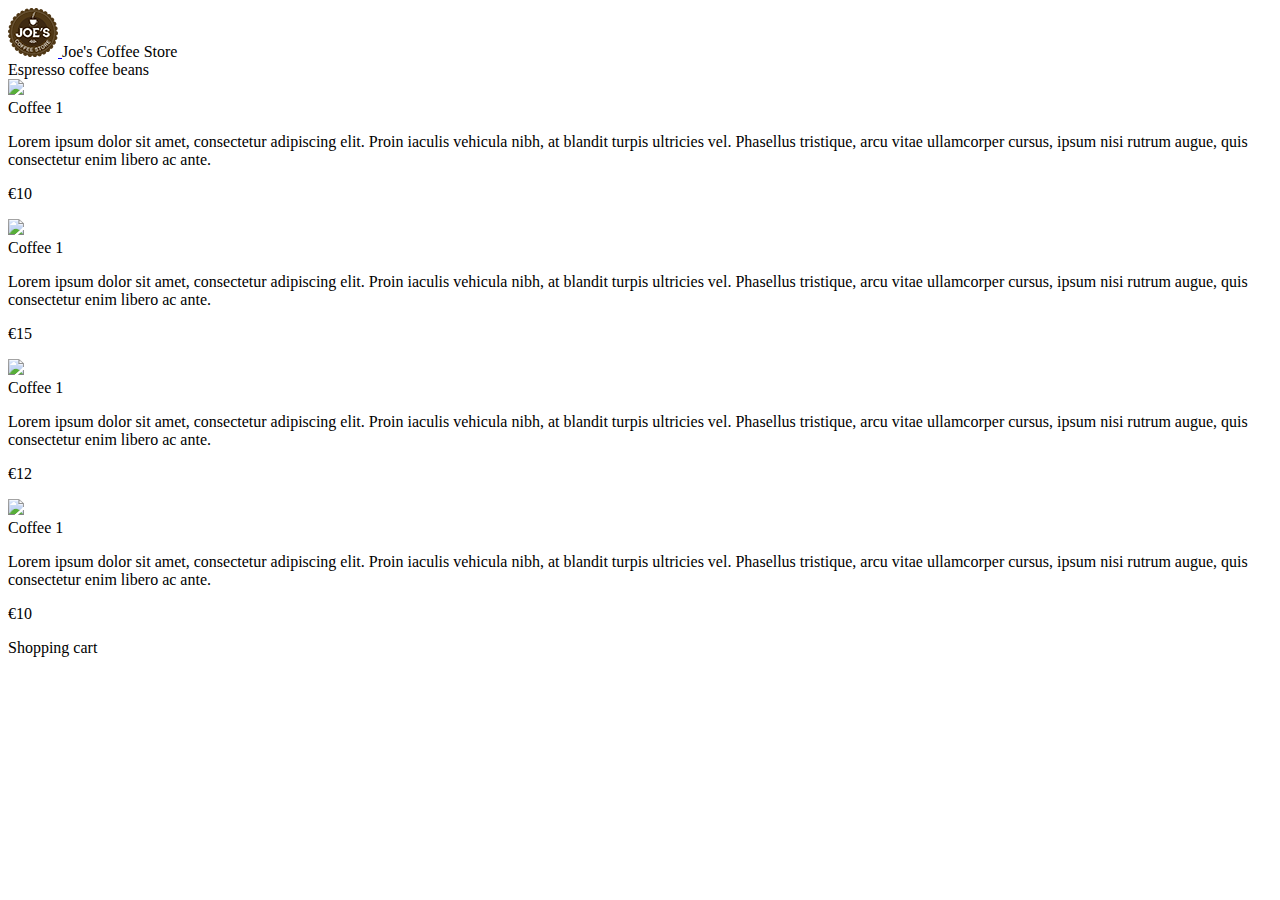
==== allcoffees.html @ d3c08e68 "feat: add allcoffees.html" ====
﻿<!DOCTYPE html>
<html lang="en">
<head>
    <title>Welcome to Joe's Coffee Store!</title>
</head>
<body>
    <header>
        <div>
            <a class="headerlogo" href="index.html">
                <img src="images/logo.png" />
            </a>
            <span id="headername">Joe's Coffee Store</span>
        </div>
    </header>
    <section class="allcoffees">
        <header class="blockheader">
            <span>Espresso coffee beans</span>
        </header>
        <article class="productarticlewide" id="coffee-1" data-price="10.00">
            <img id="coffee1" class="productarticlewidethumbnail" src="Images/coffee/coffee1.jpg" />
            <div class="productarticlewidecontent">
                <header>
                    <span class="productarticlewidename">Coffee 1</span>
                </header>
                <p class="productarticlewidedescription">Lorem ipsum dolor sit amet, consectetur adipiscing elit. Proin iaculis vehicula nibh, at blandit turpis ultricies vel. Phasellus tristique, arcu vitae ullamcorper cursus, ipsum nisi rutrum augue, quis consectetur enim libero ac ante. </p>
                <p class="productarticlewideprice">€10</p>

            </div>
        </article>
        <article class="productarticlewide" id="coffee-2" data-price="15.00">
            <img id="coffee2" class="productarticlewidethumbnail" src="Images/coffee/coffee1.jpg" />
            <div class="productarticlewidecontent">
                <header>
                    <span class="productarticlewidename">Coffee 1</span>
                </header>
                <p class="productarticlewidedescription">Lorem ipsum dolor sit amet, consectetur adipiscing elit. Proin iaculis vehicula nibh, at blandit turpis ultricies vel. Phasellus tristique, arcu vitae ullamcorper cursus, ipsum nisi rutrum augue, quis consectetur enim libero ac ante. </p>
                <p class="productarticlewideprice">€15</p>

            </div>
        </article>
        <article class="productarticlewide" id="coffee-3" data-price="12.00">
            <img id="coffee3" class="productarticlewidethumbnail" src="Images/coffee/coffee1.jpg" />
            <div class="productarticlewidecontent">
                <header>
                    <span class="productarticlewidename">Coffee 1</span>
                </header>
                <p class="productarticlewidedescription">Lorem ipsum dolor sit amet, consectetur adipiscing elit. Proin iaculis vehicula nibh, at blandit turpis ultricies vel. Phasellus tristique, arcu vitae ullamcorper cursus, ipsum nisi rutrum augue, quis consectetur enim libero ac ante. </p>
                <p class="productarticlewideprice">€12</p>

            </div>
        </article>
        <article class="productarticlewide" id="coffee-4" data-price="10.00">
            <img id="coffee4" class="productarticlewidethumbnail" src="Images/coffee/coffee1.jpg" />
            <div class="productarticlewidecontent">
                <header>
                    <span class="productarticlewidename">Coffee 1</span>
                </header>
                <p class="productarticlewidedescription">Lorem ipsum dolor sit amet, consectetur adipiscing elit. Proin iaculis vehicula nibh, at blandit turpis ultricies vel. Phasellus tristique, arcu vitae ullamcorper cursus, ipsum nisi rutrum augue, quis consectetur enim libero ac ante. </p>
                <p class="productarticlewideprice">€10</p>

            </div>
        </article>
    </section>
    <div id="shoppingcart">
        <header class="blockheader"><span>Shopping cart</span></header>
        <ul></ul>
    </div>
</body>
</html>
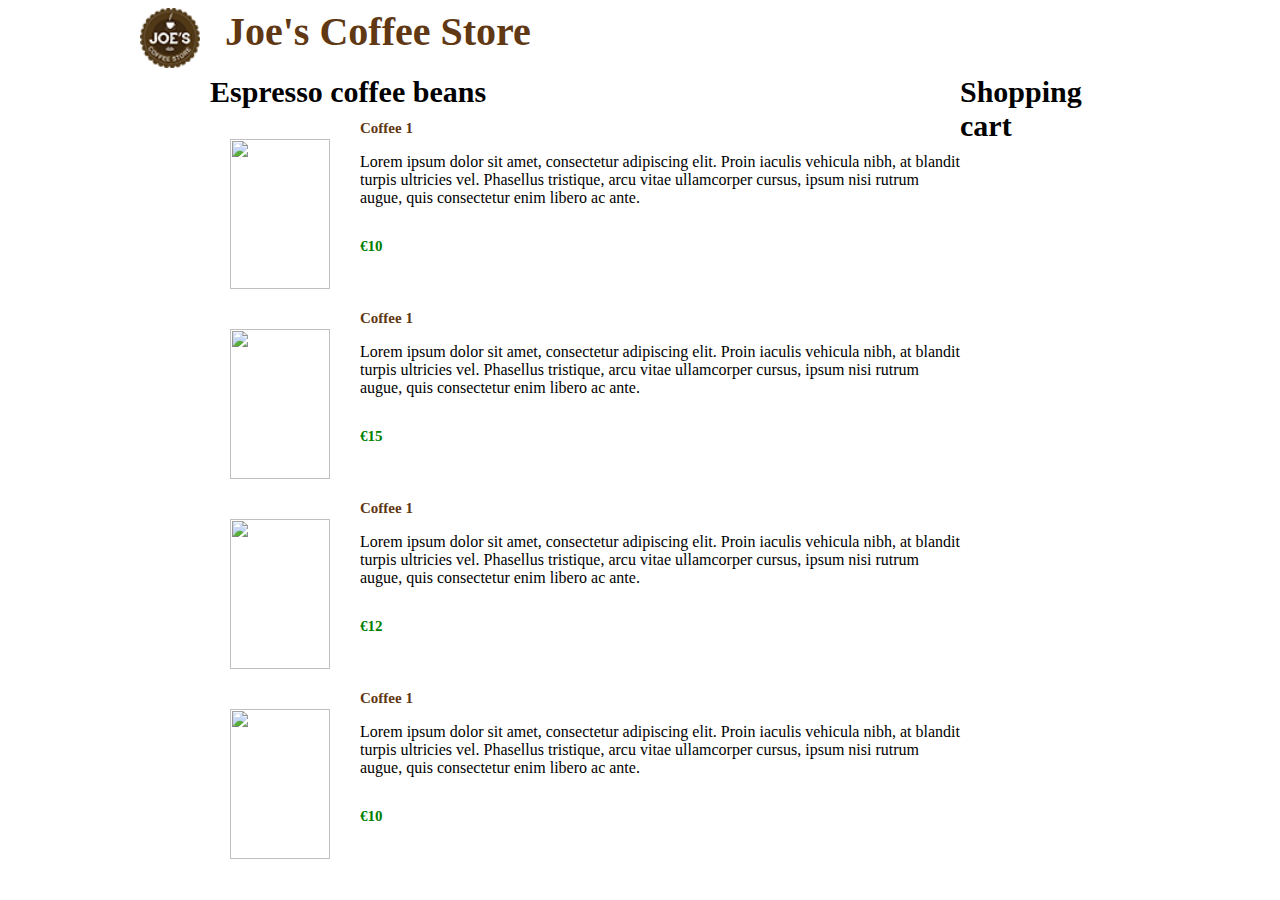
==== commit 5a7b32b7: "feat: Add style css" ====
--- a/allcoffees.html
+++ b/allcoffees.html
@@ -2,6 +2,7 @@
 <html lang="en">
 <head>
     <title>Welcome to Joe's Coffee Store!</title>
+    <link rel="stylesheet" href="Styles/Layout.css"/>
 </head>
 <body>
     <header>
--- a/Styles/Layout.css
+++ b/Styles/Layout.css
@@ -0,0 +1,255 @@
+﻿body {
+    width: 1000px;
+    margin-left: auto;
+    margin-right: auto;
+    font-family: Verdana;
+}
+
+header {
+    font-weight: bold;
+}
+
+.headerlogo {
+    float: left;
+    margin-right: 10px;
+}
+
+    .headerlogo > img {
+        height: 60px;
+        width: 60px;
+    }
+
+#mainHeader {
+    height:80px;
+}
+
+.searchbox {
+    float: right;
+    padding: 5px;
+    margin: 10px 10px;
+    width: 200px;
+}
+
+#headername {
+    font-size: 40px;
+    color: #603813;
+    padding: 15px;
+    margin: 8px 0px;
+    font-weight: bold;
+}
+
+#welcomeimage {
+    float: left;
+    width: 700px;
+}
+
+#coffeeofthemonth {
+    float: right;
+    width: 300px;
+}
+
+#welcometext {
+    float: left;
+    width: 70%;
+    font-size: 12px;
+    margin-top: 20px;
+    margin-bottom: 20px;
+}
+
+    #welcometext > header {
+        color: #603813;
+        font-size: 15px;
+        font-weight: bold;
+        margin-bottom: 3px;
+    }
+
+#events {
+    float: right;
+    width: 30%;
+    margin-top: 20px;
+    margin-bottom: 20px;
+}
+
+    #events > header {
+        margin-left: 10px;
+        color: #603813;
+        font-size: 15px;
+        margin-bottom: 3px;
+        font-weight: bold;
+    }
+
+    #events > ul {
+        list-style: none;
+    }
+
+        #events > ul > li {
+            margin-bottom: 3px;
+        }
+
+#bestsellers {
+    height: 100%;
+    width: 700px;
+    float: left;
+    margin-bottom: 20px;
+}
+
+    #bestsellers > header {
+        color: #603813;
+        font-size: 15px;
+        font-weight: bold;
+    }
+
+.coffeebestsellers {
+    float: left;
+}
+
+    .coffeebestsellers > header {
+        background-color: #603813;
+        color: white;
+        padding-left: 10px;
+    }
+
+.accessoriesbestsellers {
+    clear: both;
+}
+
+    .accessoriesbestsellers > header {
+        height: 30px;
+        line-height: 30px;
+        background-color: #603813;
+        color: white;
+        padding-left: 10px;
+    }
+
+.productarticle {
+    width: 200px;
+    float: left;
+    margin-left: 25px;
+    margin-bottom: 10px;
+}
+
+.productarticlethumbnail {
+    width: 100px;
+    height: 150px;
+}
+
+.productarticlename {
+    font-size: 15px;
+    color: #603813;
+    font-weight: bold;
+}
+
+.productarticleprice {
+    font-size: 15px;
+    color: green;
+    font-weight: bold;
+    padding-top: 15px;
+}
+
+.productarticlemoreinfo {
+    font-size: 12px;
+    color: #603813;
+    margin-top: 5px;
+}
+
+footer {
+    clear: both;
+    width: 100%;
+    background-color: #5c5045;
+    margin: 20px 0px 20px;
+    padding: 5px;
+}
+
+.smalltext {
+    font-size: 10px;
+}
+
+
+/*All coffees page styles*/
+.blockheader {
+    font-size: 30px;
+    font-family: headerfont;
+    margin-top: 20px;
+    margin-bottom: 10px;
+}
+
+.productarticlewide {
+    width: 100%;
+    float: left;
+}
+
+.productarticlewidethumbnail {
+    width: 100px;
+    height: 150px;
+    float: left;
+    margin: 20px;
+}
+
+.productarticlewidecontent {
+    width: 80%;
+    float: right;
+}
+
+.productarticlewidedescription {
+    text-wrap: normal;
+}
+
+.productarticlewidename {
+    font-size: 15px;
+    color: #603813;
+    font-weight: bold;
+    margin-top: 5px;
+}
+
+.productarticlewideprice {
+    font-size: 15px;
+    color: green;
+    font-weight: bold;
+    padding-top: 15px;
+}
+
+.allcoffees {
+    float: left;
+    width: 750px;
+}
+
+#shoppingcart {
+    float: left;
+    width: 175px;
+}
+
+/*Coffee detail page*/
+
+.coffeedetails {
+    float: left;
+    width: 1000px;
+}
+
+.productarticlelargeimage {
+    width: 200px;
+    height: 300px;
+    
+}
+
+.productarticlelargefigure {
+    
+    float: left;
+    margin: 10px;
+}
+
+.productarticlecontent {
+    width:75%;
+    float: right;
+}
+
+.productarticledescription {
+    text-wrap: normal;
+}
+
+.productarticleprice {
+    font-size: 25px;
+    color: green;
+    font-weight: bold;
+    padding-top: 15px;
+}
+
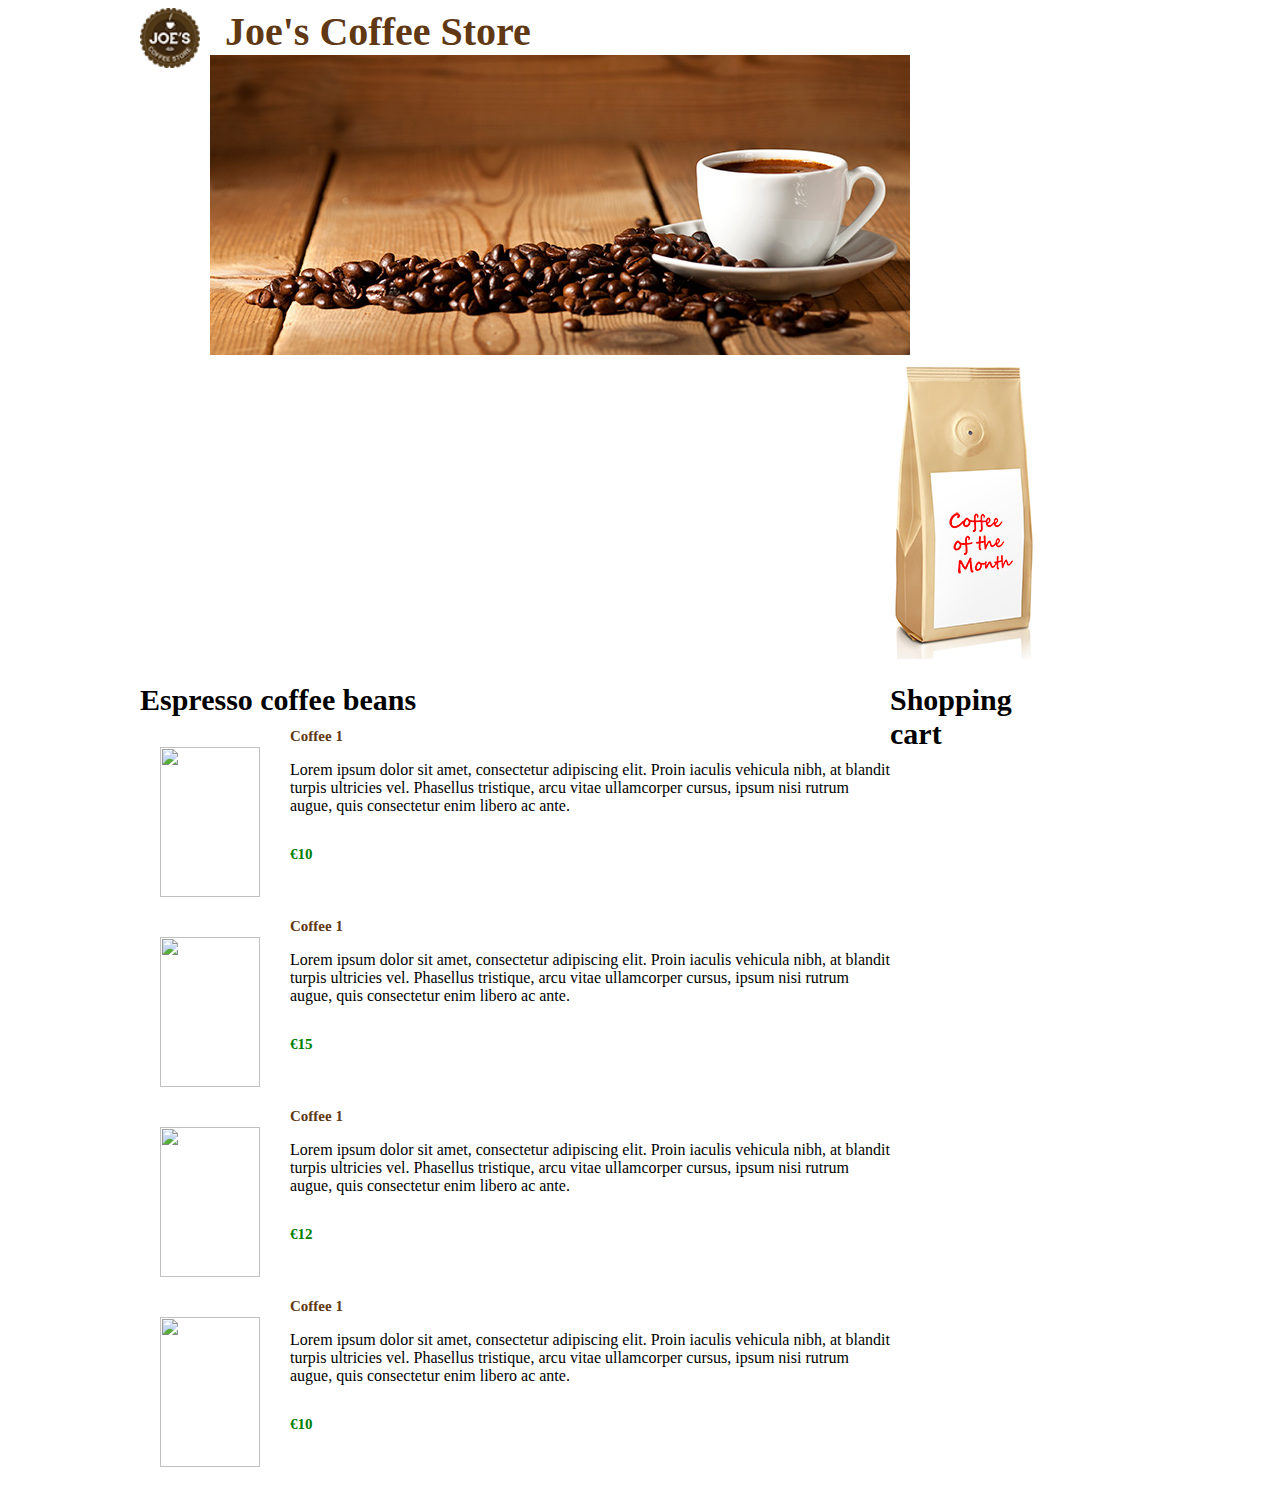
==== commit 47844f9d: "fear: Add welcome image" ====
--- a/allcoffees.html
+++ b/allcoffees.html
@@ -1,70 +1,89 @@
 ﻿<!DOCTYPE html>
 <html lang="en">
-<head>
-    <title>Welcome to Joe's Coffee Store!</title>
-    <link rel="stylesheet" href="Styles/Layout.css"/>
-</head>
-<body>
-    <header>
-        <div>
-            <a class="headerlogo" href="index.html">
-                <img src="images/logo.png" />
-            </a>
-            <span id="headername">Joe's Coffee Store</span>
+
+    <head>
+        <title>Welcome to Joe's Coffee Store!</title>
+        <link rel="stylesheet" href="Styles/Layout.css"/>
+    </head>
+
+    <body>
+        <header>
+            <div>
+                <a class="headerlogo" href="index.html">
+                    <img src="images/logo.png" />
+                </a>
+                <span id="headername">Joe's Coffee Store</span>
+            </div>
+        </header>
+
+        <div id="welcomeimage">
+            <img src="images/coffeeheader.jpg" />
         </div>
-    </header>
-    <section class="allcoffees">
-        <header class="blockheader">
-            <span>Espresso coffee beans</span>
-        </header>
-        <article class="productarticlewide" id="coffee-1" data-price="10.00">
-            <img id="coffee1" class="productarticlewidethumbnail" src="Images/coffee/coffee1.jpg" />
-            <div class="productarticlewidecontent">
-                <header>
-                    <span class="productarticlewidename">Coffee 1</span>
-                </header>
-                <p class="productarticlewidedescription">Lorem ipsum dolor sit amet, consectetur adipiscing elit. Proin iaculis vehicula nibh, at blandit turpis ultricies vel. Phasellus tristique, arcu vitae ullamcorper cursus, ipsum nisi rutrum augue, quis consectetur enim libero ac ante. </p>
-                <p class="productarticlewideprice">€10</p>
+        <div id="coffeeofthemonth">
+            <img src="images/cotm.jpg" />
+        </div>
 
-            </div>
-        </article>
-        <article class="productarticlewide" id="coffee-2" data-price="15.00">
-            <img id="coffee2" class="productarticlewidethumbnail" src="Images/coffee/coffee1.jpg" />
-            <div class="productarticlewidecontent">
-                <header>
-                    <span class="productarticlewidename">Coffee 1</span>
-                </header>
-                <p class="productarticlewidedescription">Lorem ipsum dolor sit amet, consectetur adipiscing elit. Proin iaculis vehicula nibh, at blandit turpis ultricies vel. Phasellus tristique, arcu vitae ullamcorper cursus, ipsum nisi rutrum augue, quis consectetur enim libero ac ante. </p>
-                <p class="productarticlewideprice">€15</p>
+        <section class="allcoffees">
+            <header class="blockheader">
+                <span>Espresso coffee beans</span>
+            </header>
+            <article class="productarticlewide" id="coffee-1" data-price="10.00">
+                <img id="coffee1" class="productarticlewidethumbnail" src="Images/coffee/coffee1.jpg" />
+                <div class="productarticlewidecontent">
+                    <header>
+                        <span class="productarticlewidename">Coffee 1</span>
+                    </header>
+                    <p class="productarticlewidedescription">Lorem ipsum dolor sit amet, consectetur adipiscing elit.
+                        Proin iaculis vehicula nibh, at blandit turpis ultricies vel. Phasellus tristique, arcu vitae
+                        ullamcorper cursus, ipsum nisi rutrum augue, quis consectetur enim libero ac ante. </p>
+                    <p class="productarticlewideprice">€10</p>
 
-            </div>
-        </article>
-        <article class="productarticlewide" id="coffee-3" data-price="12.00">
-            <img id="coffee3" class="productarticlewidethumbnail" src="Images/coffee/coffee1.jpg" />
-            <div class="productarticlewidecontent">
-                <header>
-                    <span class="productarticlewidename">Coffee 1</span>
-                </header>
-                <p class="productarticlewidedescription">Lorem ipsum dolor sit amet, consectetur adipiscing elit. Proin iaculis vehicula nibh, at blandit turpis ultricies vel. Phasellus tristique, arcu vitae ullamcorper cursus, ipsum nisi rutrum augue, quis consectetur enim libero ac ante. </p>
-                <p class="productarticlewideprice">€12</p>
+                </div>
+            </article>
+            <article class="productarticlewide" id="coffee-2" data-price="15.00">
+                <img id="coffee2" class="productarticlewidethumbnail" src="Images/coffee/coffee1.jpg" />
+                <div class="productarticlewidecontent">
+                    <header>
+                        <span class="productarticlewidename">Coffee 1</span>
+                    </header>
+                    <p class="productarticlewidedescription">Lorem ipsum dolor sit amet, consectetur adipiscing elit.
+                        Proin iaculis vehicula nibh, at blandit turpis ultricies vel. Phasellus tristique, arcu vitae
+                        ullamcorper cursus, ipsum nisi rutrum augue, quis consectetur enim libero ac ante. </p>
+                    <p class="productarticlewideprice">€15</p>
 
-            </div>
-        </article>
-        <article class="productarticlewide" id="coffee-4" data-price="10.00">
-            <img id="coffee4" class="productarticlewidethumbnail" src="Images/coffee/coffee1.jpg" />
-            <div class="productarticlewidecontent">
-                <header>
-                    <span class="productarticlewidename">Coffee 1</span>
-                </header>
-                <p class="productarticlewidedescription">Lorem ipsum dolor sit amet, consectetur adipiscing elit. Proin iaculis vehicula nibh, at blandit turpis ultricies vel. Phasellus tristique, arcu vitae ullamcorper cursus, ipsum nisi rutrum augue, quis consectetur enim libero ac ante. </p>
-                <p class="productarticlewideprice">€10</p>
+                </div>
+            </article>
+            <article class="productarticlewide" id="coffee-3" data-price="12.00">
+                <img id="coffee3" class="productarticlewidethumbnail" src="Images/coffee/coffee1.jpg" />
+                <div class="productarticlewidecontent">
+                    <header>
+                        <span class="productarticlewidename">Coffee 1</span>
+                    </header>
+                    <p class="productarticlewidedescription">Lorem ipsum dolor sit amet, consectetur adipiscing elit.
+                        Proin iaculis vehicula nibh, at blandit turpis ultricies vel. Phasellus tristique, arcu vitae
+                        ullamcorper cursus, ipsum nisi rutrum augue, quis consectetur enim libero ac ante. </p>
+                    <p class="productarticlewideprice">€12</p>
 
-            </div>
-        </article>
-    </section>
-    <div id="shoppingcart">
-        <header class="blockheader"><span>Shopping cart</span></header>
-        <ul></ul>
-    </div>
-</body>
+                </div>
+            </article>
+            <article class="productarticlewide" id="coffee-4" data-price="10.00">
+                <img id="coffee4" class="productarticlewidethumbnail" src="Images/coffee/coffee1.jpg" />
+                <div class="productarticlewidecontent">
+                    <header>
+                        <span class="productarticlewidename">Coffee 1</span>
+                    </header>
+                    <p class="productarticlewidedescription">Lorem ipsum dolor sit amet, consectetur adipiscing elit.
+                        Proin iaculis vehicula nibh, at blandit turpis ultricies vel. Phasellus tristique, arcu vitae
+                        ullamcorper cursus, ipsum nisi rutrum augue, quis consectetur enim libero ac ante. </p>
+                    <p class="productarticlewideprice">€10</p>
+
+                </div>
+            </article>
+        </section>
+        <div id="shoppingcart">
+            <header class="blockheader"><span>Shopping cart</span></header>
+            <ul></ul>
+        </div>
+    </body>
+
 </html>
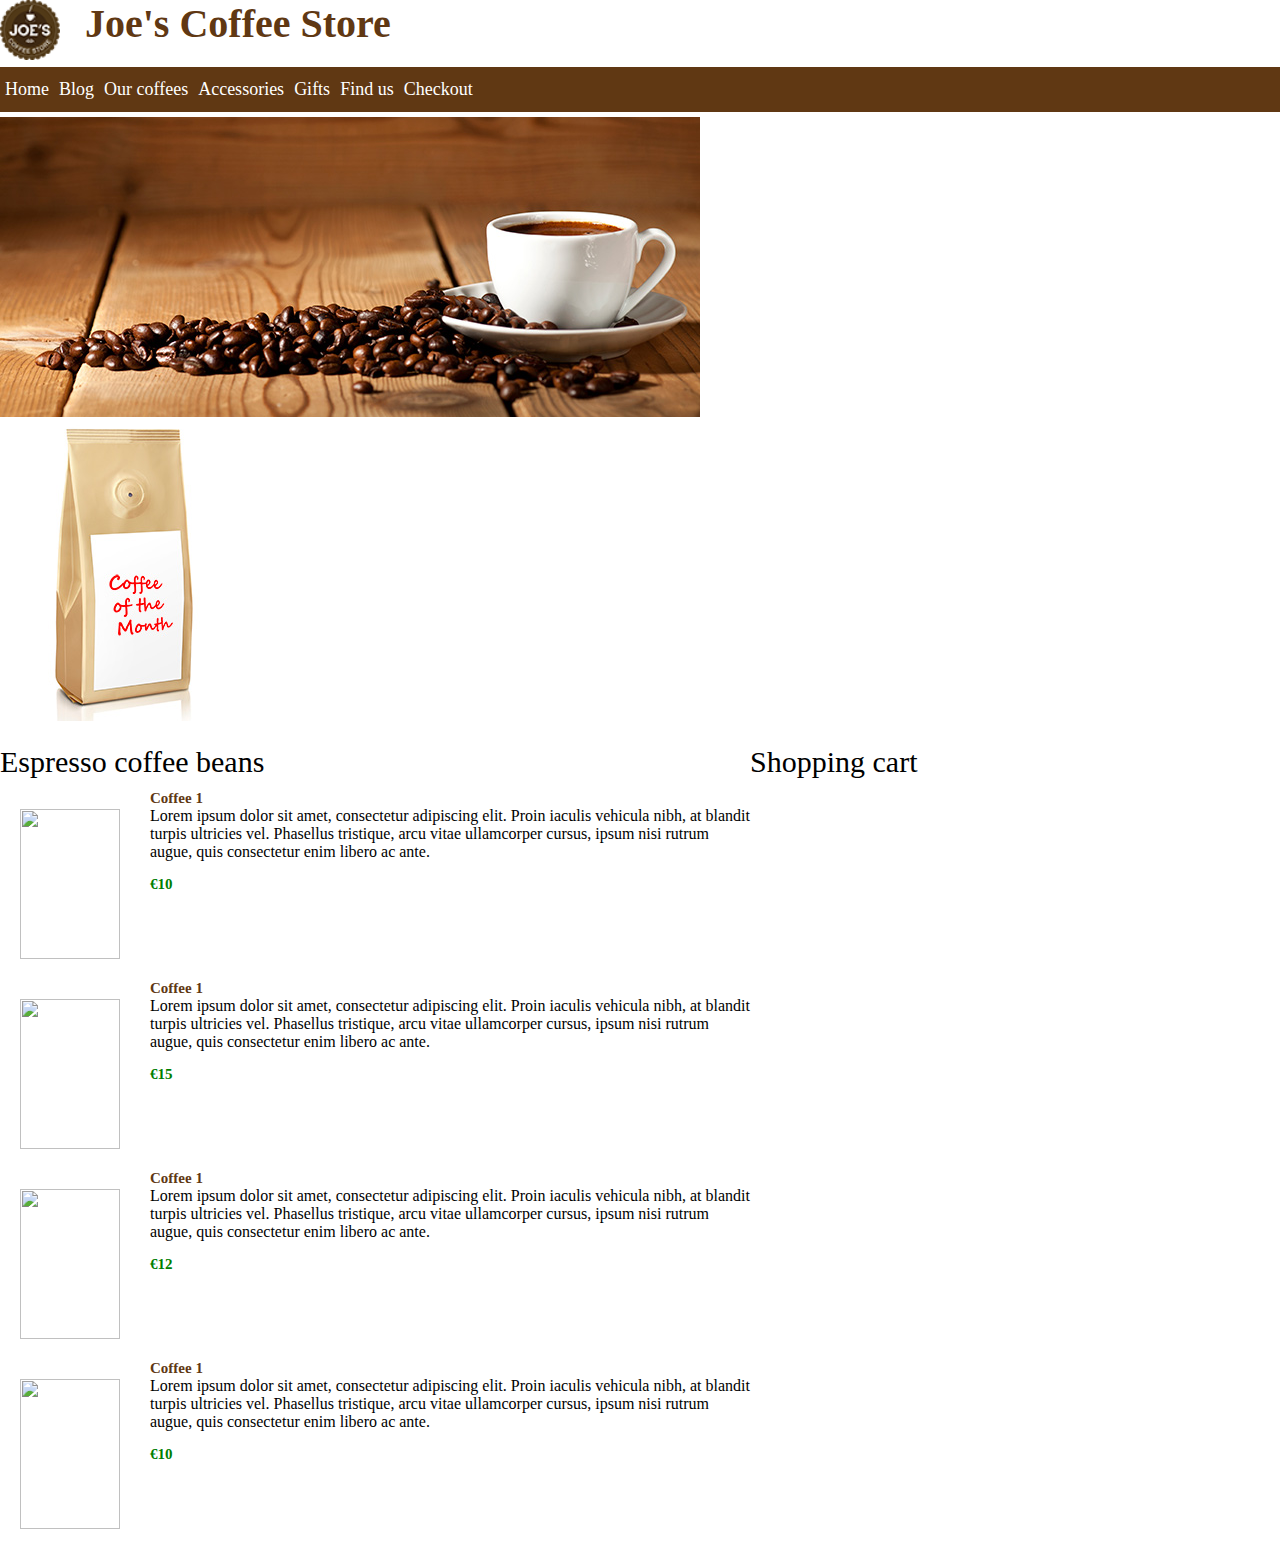
==== commit 93d90260: "fix: fix the structure to fit the new style" ====
--- a/allcoffees.html
+++ b/allcoffees.html
@@ -3,7 +3,7 @@
 
     <head>
         <title>Welcome to Joe's Coffee Store!</title>
-        <link rel="stylesheet" href="Styles/Layout.css"/>
+        <link rel="stylesheet" href="Styles/Layout.css" type="text/css" />
     </head>
 
     <body>
@@ -15,6 +15,19 @@
                 <span id="headername">Joe's Coffee Store</span>
             </div>
         </header>
+
+        <nav class="backgroundgradient">
+            <ul>
+                <li><a class="navlink" href="index.html">Home</a></li>
+                <li><a class="navlink" href="blog.html">Blog</a></li>
+                <li><a class="navlink" href="allcoffees.html">Our coffees</a></li>
+                <li><a class="navlink" href="accessories.html">Accessories</a></li>
+                <li><a class="navlink" href="Gifts.html">Gifts</a></li>
+                <li><a class="navlink" href="findus.html">Find us</a></li>
+                <li><a class="navlink" href="checkout.html">Checkout</a></li>
+
+            </ul>
+        </nav>
 
         <div id="welcomeimage">
             <img src="images/coffeeheader.jpg" />
--- a/Styles/Layout.css
+++ b/Styles/Layout.css
@@ -1,12 +1,19 @@
-﻿body {
-    width: 1000px;
-    margin-left: auto;
-    margin-right: auto;
+﻿* {
+    box-sizing: border-box;
+    margin: 0;
+    padding: 0;
+}
+
+body {
     font-family: Verdana;
 }
 
-header {
-    font-weight: bold;
+.main-header {
+    font-weight: bold;
+    margin: 10px 0;
+    padding: 0 30px;
+    display: flex;
+    justify-content: space-around;
 }
 
 .headerlogo {
@@ -14,17 +21,46 @@
     margin-right: 10px;
 }
 
-    .headerlogo > img {
-        height: 60px;
-        width: 60px;
-    }
-
-#mainHeader {
-    height:80px;
-}
+.headerlogo>img {
+    height: 60px;
+    width: 60px;
+}
+
+nav {
+    height: 45px;
+    width: 100%;
+    margin-bottom: 5px;
+    margin-top: 20px;
+    padding-left: 5px;
+}
+
+nav ul {
+    list-style: none;
+    padding: 0px;
+}
+
+nav ul li {
+    display: block;
+}
+
+.navlink {
+    height: 35px;
+    margin-right: 10px;
+    font-size: 18px;
+    float: left;
+    padding-top: 12px;
+    color: white;
+    text-decoration: none;
+}
+
+.navlink.active {}
+
+.backgroundgradient {
+    background-color: #603813;
+}
+
 
 .searchbox {
-    float: right;
     padding: 5px;
     margin: 10px 10px;
     width: 200px;
@@ -38,15 +74,6 @@
     font-weight: bold;
 }
 
-#welcomeimage {
-    float: left;
-    width: 700px;
-}
-
-#coffeeofthemonth {
-    float: right;
-    width: 300px;
-}
 
 #welcometext {
     float: left;
@@ -54,72 +81,75 @@
     font-size: 12px;
     margin-top: 20px;
     margin-bottom: 20px;
-}
-
-    #welcometext > header {
-        color: #603813;
-        font-size: 15px;
-        font-weight: bold;
-        margin-bottom: 3px;
-    }
+    padding-left: 30px;
+}
+
+#welcometext>header {
+    color: #603813;
+    font-size: 15px;
+    font-weight: bold;
+    margin-bottom: 12px;
+    padding: 0;
+}
 
 #events {
     float: right;
     width: 30%;
     margin-top: 20px;
     margin-bottom: 20px;
-}
-
-    #events > header {
-        margin-left: 10px;
-        color: #603813;
-        font-size: 15px;
-        margin-bottom: 3px;
-        font-weight: bold;
-    }
-
-    #events > ul {
-        list-style: none;
-    }
-
-        #events > ul > li {
-            margin-bottom: 3px;
-        }
+    padding-left: 30px;
+}
+
+#events>header {
+    color: #603813;
+    font-size: 15px;
+    margin: 12px 0;  
+    font-weight: bold;
+}
+
+#events>ul {
+    list-style: none;
+}
+
+#events>ul>li {
+    margin-bottom: 3px;
+}
 
 #bestsellers {
     height: 100%;
     width: 700px;
     float: left;
     margin-bottom: 20px;
-}
-
-    #bestsellers > header {
-        color: #603813;
-        font-size: 15px;
-        font-weight: bold;
-    }
+    padding-left: 30px;
+}
+
+#bestsellers>header {
+    color: #603813;
+    font-size: 15px;
+    font-weight: bold;
+    margin-bottom: 20px;
+}
 
 .coffeebestsellers {
     float: left;
 }
 
-    .coffeebestsellers > header {
-        background-color: #603813;
-        color: white;
-        padding-left: 10px;
-    }
+.coffeebestsellers>header {
+    background-color: #603813;
+    color: white;
+    padding: 10px 0px 10px 10px;
+}
 
 .accessoriesbestsellers {
     clear: both;
 }
 
-    .accessoriesbestsellers > header {
-        height: 30px;
-        line-height: 30px;
-        background-color: #603813;
-        color: white;
-        padding-left: 10px;
-    }
+.accessoriesbestsellers>header {
+   padding: 10px 0px 10px 10px;
+    background-color: #603813;
+    color: white;
+    padding-left: 10px;
+}
 
 .productarticle {
     width: 200px;
@@ -156,8 +186,9 @@
     clear: both;
     width: 100%;
     background-color: #5c5045;
-    margin: 20px 0px 20px;
-    padding: 5px;
+    margin: 20px 0px 0px;
+    color:white;
+    padding:10px 30px;
 }
 
 .smalltext {
@@ -228,17 +259,17 @@
 .productarticlelargeimage {
     width: 200px;
     height: 300px;
-    
+
 }
 
 .productarticlelargefigure {
-    
+
     float: left;
     margin: 10px;
 }
 
 .productarticlecontent {
-    width:75%;
+    width: 75%;
     float: right;
 }
 
@@ -251,5 +282,4 @@
     color: green;
     font-weight: bold;
     padding-top: 15px;
-}
-
+}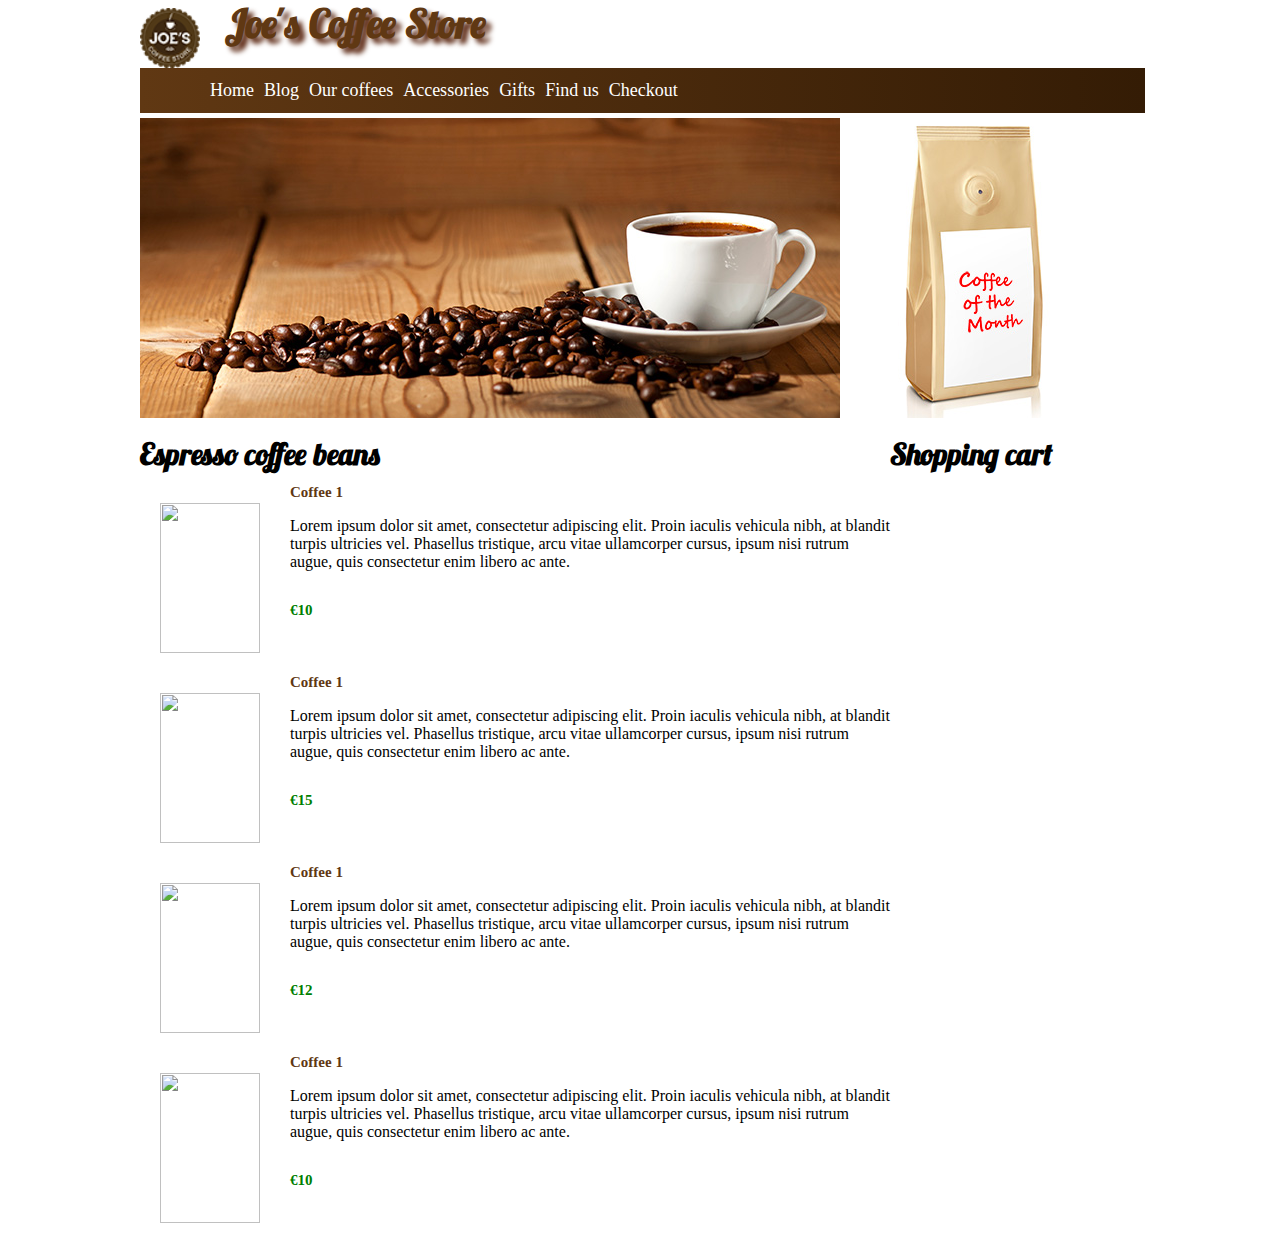
==== commit a1f98a38: "feat: add drag and drop" ====
--- a/allcoffees.html
+++ b/allcoffees.html
@@ -4,6 +4,7 @@
     <head>
         <title>Welcome to Joe's Coffee Store!</title>
         <link rel="stylesheet" href="Styles/Layout.css" type="text/css" />
+        <script src="scripts/dragAndDrop.js"></script>
     </head>
 
     <body>
@@ -97,6 +98,11 @@
             <header class="blockheader"><span>Shopping cart</span></header>
             <ul></ul>
         </div>
+
+        <script>
+            document.addEventListener("DOMContentLoaded", addDnDHandlers, false);
+        </script>
+
     </body>
 
 </html>
--- a/Styles/Layout.css
+++ b/Styles/Layout.css
@@ -1,19 +1,25 @@
-﻿* {
-    box-sizing: border-box;
-    margin: 0;
-    padding: 0;
-}
-
-body {
+﻿body {
+    width: 1000px;
+    margin-left: auto;
+    margin-right: auto;
     font-family: Verdana;
 }
 
-.main-header {
-    font-weight: bold;
-    margin: 10px 0;
-    padding: 0 30px;
-    display: flex;
-    justify-content: space-around;
+@font-face {
+    font-family: headerfont;
+    src: url('../fonts/Lobster_1.3.otf');
+}
+
+
+header {
+    font-weight: bold;
+}
+
+.searchbox {
+    float: right;
+    padding: 5px;
+    margin: 10px 10px;
+    width: 200px;
 }
 
 .headerlogo {
@@ -24,6 +30,16 @@
 .headerlogo>img {
     height: 60px;
     width: 60px;
+}
+
+#headername {
+    font-size: 40px;
+    font-family: headerfont;
+    text-shadow: 5px 5px 5px #5f2c17;
+    color: #603813;
+    padding: 15px;
+    margin: 8px 0px;
+    font-weight: bold;
 }
 
 nav {
@@ -43,6 +59,17 @@
     display: block;
 }
 
+.backgroundgradient {
+    background: -webkit-linear-gradient(left, #603813, #341c05);
+    /* For Safari 5.1 to 6.0 */
+    background: -o-linear-gradient(right, #603813, #341c05);
+    /* For Opera 11.1 to 12.0 */
+    background: -moz-linear-gradient(right, #603813, #341c05);
+    /* For Firefox 3.6 to 15 */
+    background: linear-gradient(to right, #603813, #341c05);
+}
+
+
 .navlink {
     height: 35px;
     margin-right: 10px;
@@ -55,25 +82,15 @@
 
 .navlink.active {}
 
-.backgroundgradient {
-    background-color: #603813;
-}
-
-
-.searchbox {
-    padding: 5px;
-    margin: 10px 10px;
-    width: 200px;
-}
-
-#headername {
-    font-size: 40px;
-    color: #603813;
-    padding: 15px;
-    margin: 8px 0px;
-    font-weight: bold;
-}
-
+#welcomeimage {
+    float: left;
+    width: 700px;
+}
+
+#coffeeofthemonth {
+    float: right;
+    width: 290px;
+}
 
 #welcometext {
     float: left;
@@ -81,15 +98,14 @@
     font-size: 12px;
     margin-top: 20px;
     margin-bottom: 20px;
-    padding-left: 30px;
+
 }
 
 #welcometext>header {
     color: #603813;
     font-size: 15px;
     font-weight: bold;
-    margin-bottom: 12px;
-    padding: 0;
+    margin-bottom: 3px;
 }
 
 #events {
@@ -97,13 +113,13 @@
     width: 30%;
     margin-top: 20px;
     margin-bottom: 20px;
-    padding-left: 30px;
 }
 
 #events>header {
-    color: #603813;
-    font-size: 15px;
-    margin: 12px 0;  
+    margin-left: 10px;
+    color: #603813;
+    font-size: 15px;
+    margin-bottom: 3px;
     font-weight: bold;
 }
 
@@ -120,24 +136,24 @@
     width: 700px;
     float: left;
     margin-bottom: 20px;
-    padding-left: 30px;
 }
 
 #bestsellers>header {
     color: #603813;
     font-size: 15px;
     font-weight: bold;
-    margin-bottom: 20px;
 }
 
 .coffeebestsellers {
+    /*height: 30px;
+    line-height: 30px;*/
     float: left;
 }
 
 .coffeebestsellers>header {
     background-color: #603813;
     color: white;
-    padding: 10px 0px 10px 10px;
+    padding-left: 10px;
 }
 
 .accessoriesbestsellers {
@@ -145,7 +161,8 @@
 }
 
 .accessoriesbestsellers>header {
-   padding: 10px 0px 10px 10px;
+    height: 30px;
+    line-height: 30px;
     background-color: #603813;
     color: white;
     padding-left: 10px;
@@ -181,14 +198,39 @@
     color: #603813;
     margin-top: 5px;
 }
+
+.addtocartbutton {
+    cursor: pointer;
+    padding: 4px 25px;
+    background: #603813;
+    border: 1px solid #381f09;
+    -moz-border-radius: 8px;
+    -webkit-border-radius: 8px;
+    border-radius: 8px;
+    -webkit-box-shadow: 0 0 4px rgba(0, 0, 0, .75);
+    -moz-box-shadow: 0 0 4px rgba(0, 0, 0, .75);
+    box-shadow: 0 0 4px rgba(0, 0, 0, .75);
+    color: #f3f3f3;
+    font-size: 0.8em;
+    width: 80px;
+}
+
+.addtocartbutton:hover,
+.addtocartbutton:focus {
+    background-color: #512c0a;
+    -webkit-box-shadow: 0 0 1px rgba(0, 0, 0, .75);
+    -moz-box-shadow: 0 0 1px rgba(0, 0, 0, .75);
+    box-shadow: 0 0 1px rgba(0, 0, 0, .75);
+}
+
 
 footer {
     clear: both;
     width: 100%;
     background-color: #5c5045;
-    margin: 20px 0px 0px;
-    color:white;
-    padding:10px 30px;
+    margin: 20px 0px 20px;
+    padding: 5px;
+
 }
 
 .smalltext {
@@ -282,4 +324,54 @@
     color: green;
     font-weight: bold;
     padding-top: 15px;
-}+}
+
+.coffeevideoplayer {
+    width: 320px;
+    height: 240px;
+}
+
+/*Find us page styles*/
+.maptostore {
+    float: left;
+    width: 1000px;
+}
+
+#map {
+    float: left;
+    width: 65%;
+    height: 600px;
+    margin: 25px;
+}
+
+#driving-directions {
+    float: left;
+}
+
+/*Checkout page*/
+.textlabel {
+    text-align: left;
+    font-size: 14px;
+    margin: 0px;
+    display: block;
+    width: 250px;
+    padding: 2px 5px;
+    float: left;
+}
+
+.textinput {
+    width: 300px;
+    height: 22px;
+    border: 1px solid #888888;
+}
+
+fieldset {
+    padding: 0px;
+    border: none;
+}
+
+fieldset>div {
+    border: 2px solid #888888;
+}
+
+.submitbutton {}
